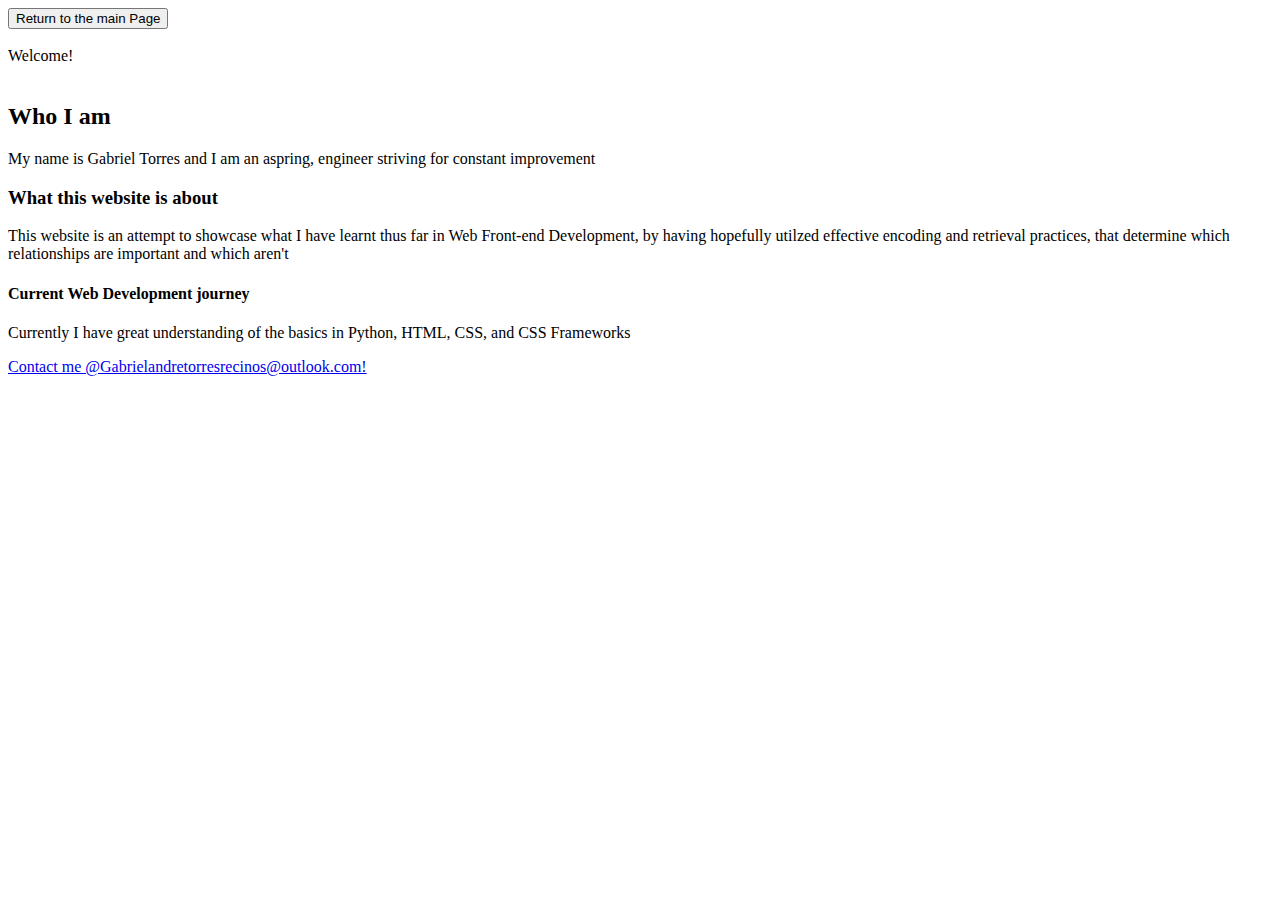
==== Home/About/index.html @ 29e576d1 "initial website files" ====
<!DOCTYPE html>
<html>

<head>
  <meta charset="utf-8">
  <meta name="viewport" content="width=device-width, initial-scale=1">
  <title>replit</title>
  <!--<link href="style.css" rel="stylesheet" type="text/css" />-->
  <link href="https://cdn.jsdelivr.net/npm/bootstrap@5.3.0/dist/css/bootstrap.min.css" rel="stylesheet" integrity="sha384-9ndCyUaIbzAi2FUVXJi0CjmCapSmO7SnpJef0486qhLnuZ2cdeRhO02iuK6FUUVM" crossorigin="anonymous">
  
</head>

<body>

 
  <div class="container text-center">
    <div class="row">
      <div class="col">
        <a href ="../.."> <button type="button" class="btn btn-warning">Return to the main Page</button> </a>  
      </div>
    </div>
  </div>
  
  <br>

  <div class="container text-center col">
      <div class="col">
        <div class="row">
          <div class="p-3 text-primary-emphasis bg-primary-subtle border border-primary-subtle rounded-3"<div class="d-flex p-2">Welcome!  
          </div>
          </div>
          </div>
        </div>
       
  

    <br>
    <div class="container text-center col-auto">
      <div class="row">
        <div class="col bg-primary">
          <h2> Who I am</h2>
          <p>My name is Gabriel Torres and I am an aspring, engineer striving for constant improvement</p>
        </div>
      </div>
  
        
        <div class="row">
          <div class="col-md-8 col-sm-12 bg-secondary subtle">
            <h3> What this website is about</h3>
              <p>This website is an attempt to showcase what I have learnt thus far in Web Front-end Development, by having hopefully utilzed effective encoding and retrieval practices, that determine which relationships are important and which aren't</p>
          </div>
     
        
          
          <div class= "col-md-4 col-sm-12 bg-warning subtle ">
              <h4>Current Web Development journey</h4>
              <p>Currently I have great understanding of the basics in Python, HTML, CSS, and CSS Frameworks </p>
         
          </div>
        </div>
      <div class="row">
        <div class="col bg-success subtle d-flex justify-content-center">  
        
          <p><a href=  "Gabrielandretorresrecinos@outlook.com" target="_blank"> Contact me @Gabrielandretorresrecinos@outlook.com! </a></p>
        
        
        </div>
      </div>
       
        
      
                       
                 
  
      
    </div>
    
  
  
  <footer>



    
  </footer>

  <script src="script.js"></script>
  
  <script src="https://replit.com/public/js/replit-badge-v2.js" theme="dark" position="bottom-right"></script>
</body>

</html>
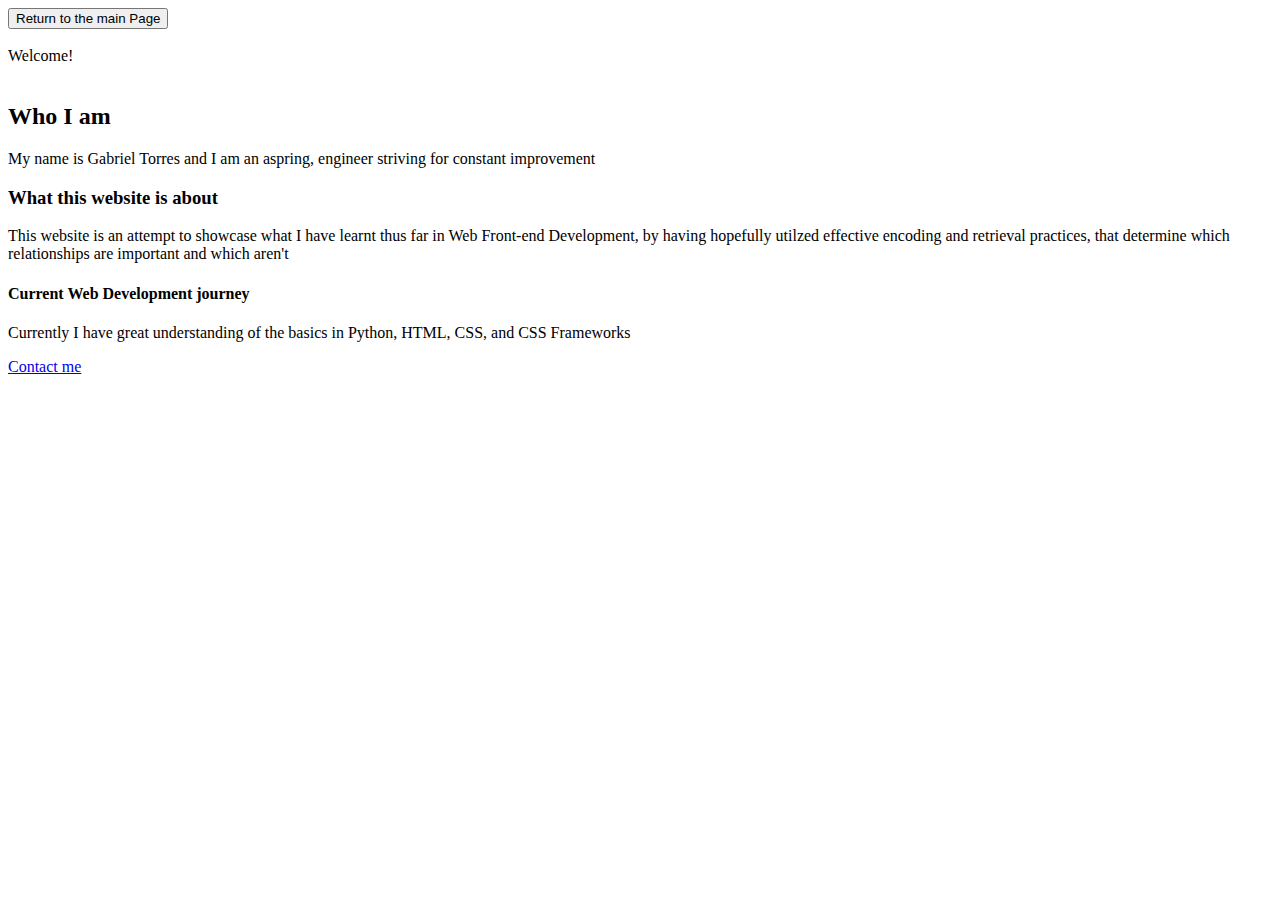
==== commit ec06d7a3: "Updated Content (Want to have responsive stuff)" ====
--- a/Home/About/index.html
+++ b/Home/About/index.html
@@ -61,7 +61,7 @@
       <div class="row">
         <div class="col bg-success subtle d-flex justify-content-center">  
         
-          <p><a href=  "Gabrielandretorresrecinos@outlook.com" target="_blank"> Contact me @Gabrielandretorresrecinos@outlook.com! </a></p>
+          <p><a href=  "Gabrielandretorresrecinos@outlook.com" target="_blank"> Contact me </a></p>
         
         
         </div>
